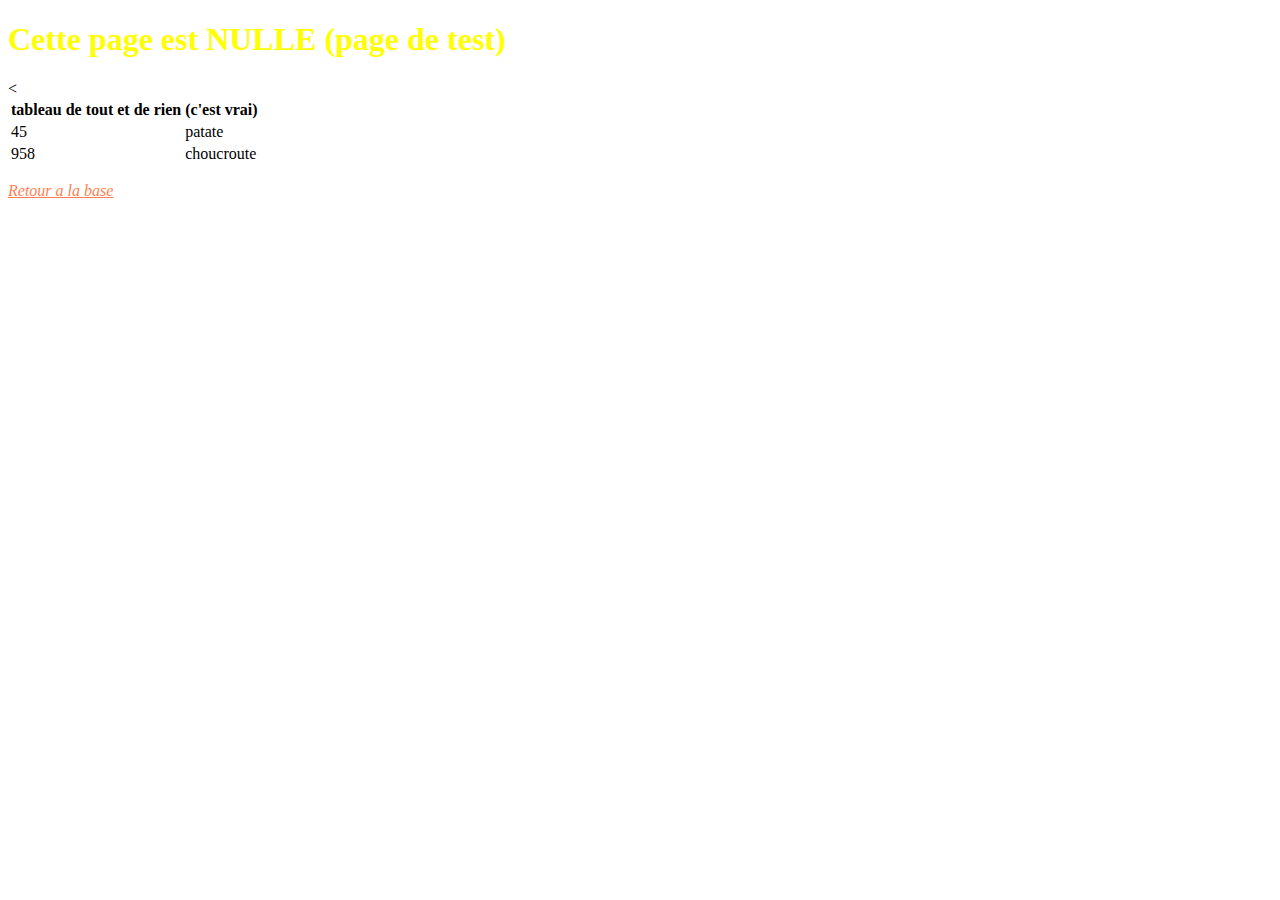
==== test1.html @ f65bd47f "Add files via upload" ====
<!DOCTYPE html>
<!--
To change this license header, choose License Headers in Project Properties.
To change this template file, choose Tools | Templates
and open the template in the editor.
-->
<html>
    <head>
        <title>Page de test 1</title>
        <meta charset="UTF-8">
        <meta name="viewport" content="width=device-width, initial-scale=1.0">
    </head>
    <body>
        <div style="">
            <h1 style="color: yellow">Cette page est NULLE (page de test)</h1>
            <<table>
                <tr>
                    <th>tableau de tout et de rien</th>
                    <th>(c'est vrai)</th>
                </tr>
                <tr>
                    <td>45</td>
                    <td>patate</td>
                </tr>
                <tr>
                    <td>958</td>
                    <td>choucroute</td>
                </tr>

            </table>
        </div>    
        <div>    
            <p>
                <a href="index.html" style="color: coral; font-style: oblique">Retour a la base</a>
            </p>
        </div>
    </body>
</html>
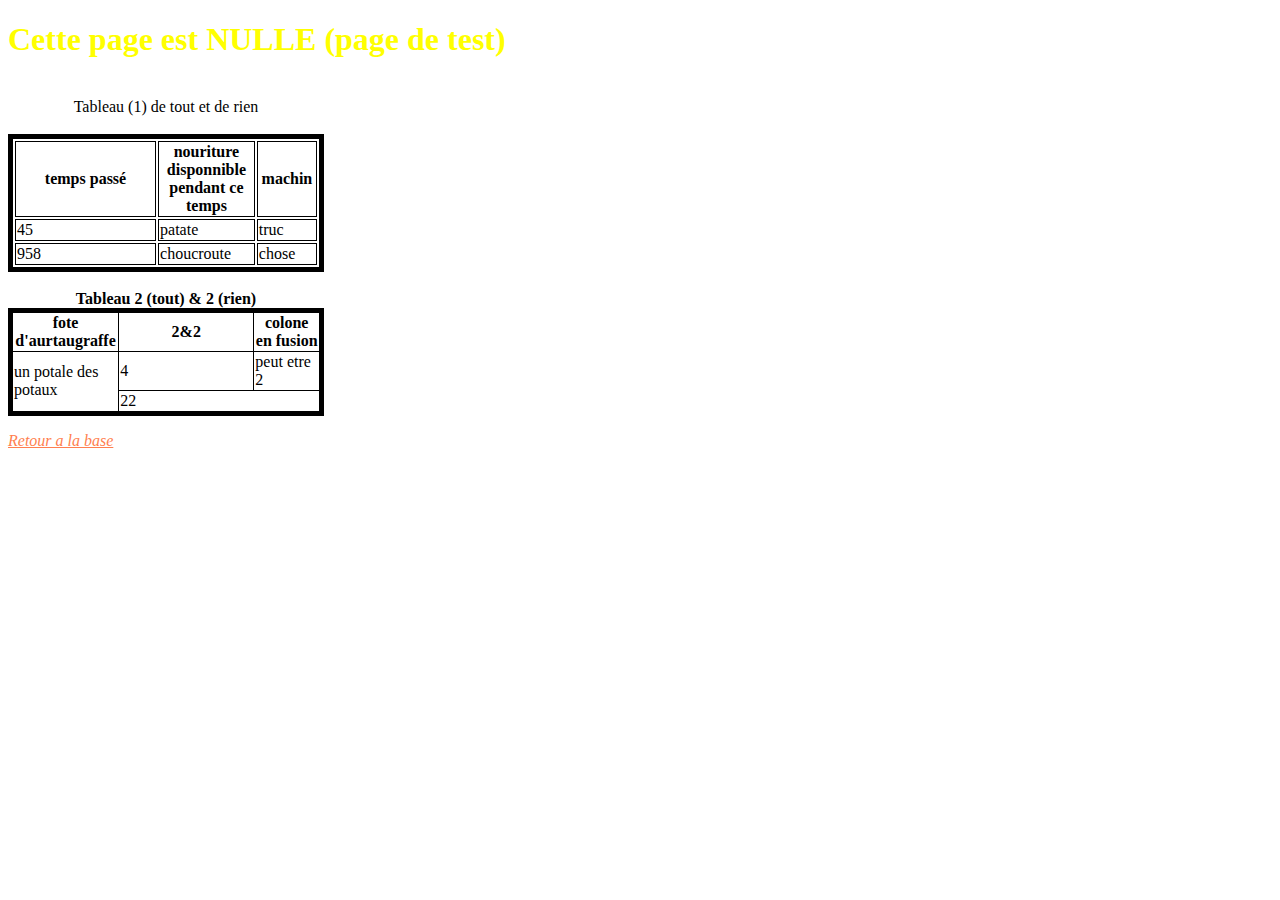
==== commit f18084f7: "Add files via upload" ====
--- a/test1.html
+++ b/test1.html
@@ -1,38 +1,60 @@
-<!DOCTYPE html>
-<!--
-To change this license header, choose License Headers in Project Properties.
-To change this template file, choose Tools | Templates
-and open the template in the editor.
--->
-<html>
-    <head>
-        <title>Page de test 1</title>
-        <meta charset="UTF-8">
-        <meta name="viewport" content="width=device-width, initial-scale=1.0">
-    </head>
-    <body>
-        <div style="">
-            <h1 style="color: yellow">Cette page est NULLE (page de test)</h1>
-            <<table>
-                <tr>
-                    <th>tableau de tout et de rien</th>
-                    <th>(c'est vrai)</th>
-                </tr>
-                <tr>
-                    <td>45</td>
-                    <td>patate</td>
-                </tr>
-                <tr>
-                    <td>958</td>
-                    <td>choucroute</td>
-                </tr>
-
-            </table>
-        </div>    
-        <div>    
-            <p>
-                <a href="index.html" style="color: coral; font-style: oblique">Retour a la base</a>
-            </p>
-        </div>
-    </body>
-</html>
+<!DOCTYPE html>
+<!--
+To change this license header, choose License Headers in Project Properties.
+To change this template file, choose Tools | Templates
+and open the template in the editor.
+-->
+<html>
+    <head>
+        <title>Page de test 1</title>
+        <meta charset="UTF-8">
+        <meta name="viewport" content="width=device-width, initial-scale=1.0">
+    </head>
+    <body>
+        <div style="">
+            <h1 style="color: yellow">Cette page est NULLE (page de test)</h1>
+            <table style="border: 5px black solid; width: 25%">
+                <caption><br>Tableau (1) de tout et de rien</br><br></caption>
+                <tr>
+                    <th style="border: 1px black solid; width: 40%">temps passé</th>
+                    <th style="border: 1px black solid; width: 25%">nouriture disponnible pendant ce temps</th>
+                    <th style="border:1px black solid; width: 10%">machin</th>
+                </tr>
+                <tr>
+                    <td style="border:1px black solid">45</td>
+                    <td style="border:1px black solid" style="border:1px black solid">patate</td>
+                    <td style="border:1px black solid">truc</td>
+                </tr>
+                <tr>
+                    <td style="border:1px black solid">958</td>
+                    <td style="border:1px black solid">choucroute</td>
+                    <td style="border:1px black solid">chose</td>
+                </tr>
+
+            </table>
+            <br>
+            <table style="border: 5px black solid; width: 25%; border-collapse: collapse">
+                <caption><strong>Tableau 2 (tout) & 2 (rien)</strong><br></caption>
+                <tr>
+                    <th style="border: 1px black solid; width: 10%">fote d'aurtaugraffe</th>
+                    <th style="border: 1px black solid; width: 40%">2&2</th>
+                    <th style="border:1px black solid; width: 20%">colone en fusion</th>
+                </tr>
+                <tr>
+                    <td style="border:1px black solid" rowspan="2">un potale des potaux</td>
+                    <td style="border:1px black solid" style="border:1px black solid">4</td>
+                    <td style="border:1px black solid">peut etre 2</td>
+                </tr>
+                <tr>
+                    <td style="border:1px black solid"colspan= "2">22</td>
+                </tr>
+
+            </table>
+        </div>
+        <div>
+            <p>
+                <a href="index.html" style="color: coral; font-style: oblique">Retour a la base</a>
+            </p>
+        </div>
+    </body>
+</html>
